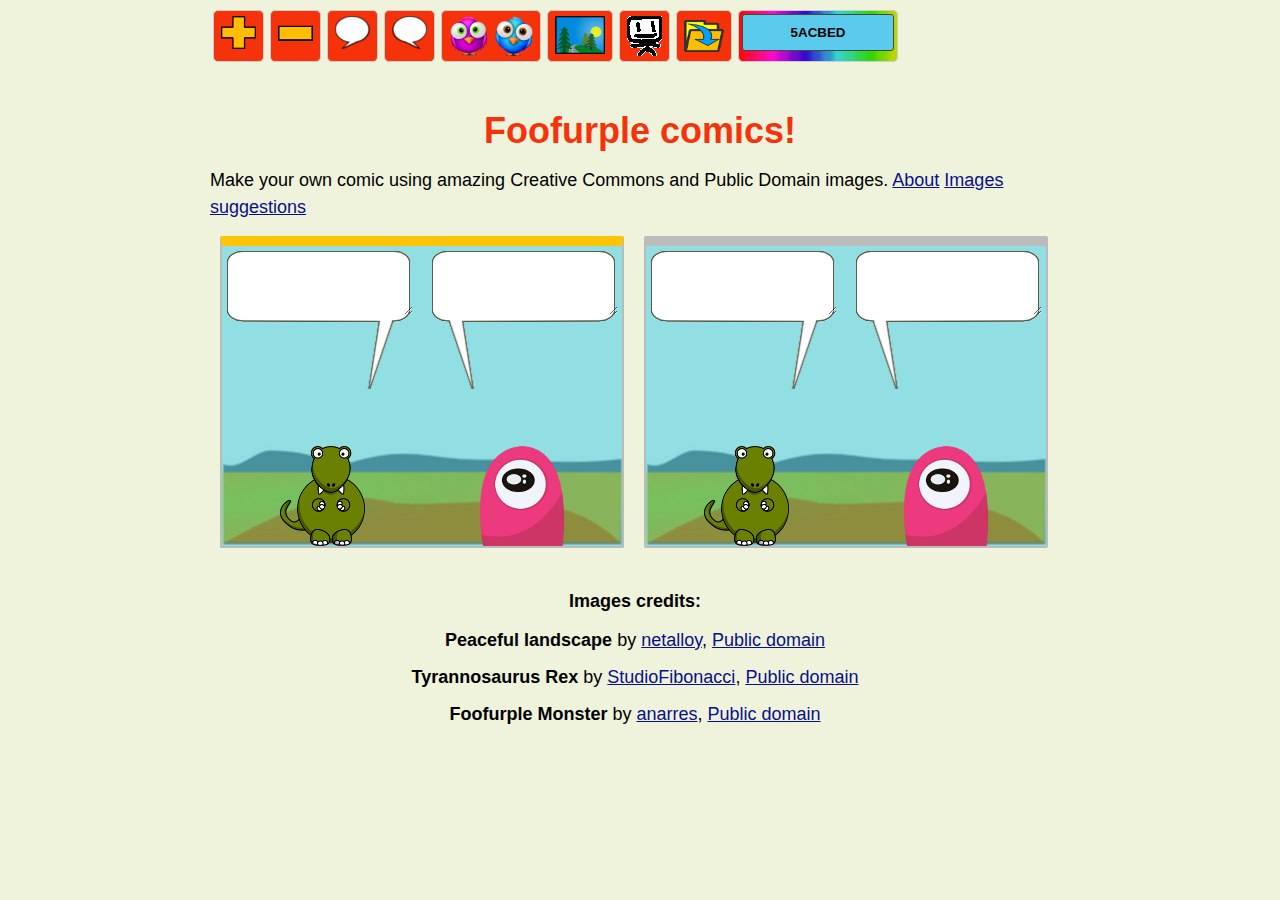
==== index.html @ 1d01554f "css tweaks" ====
<!DOCTYPE html>

<html>
<head>
<meta http-equiv="Content-Type" content="text/html;charset=utf-8">
<title>Foofurple comics!</title>
<meta name="description" content="Make your own webcomic mash-up using amazing Creative Commons and Public Domain images.">
<link rel="icon" type="image/png" href="kittyIcon.png">
<link rel="stylesheet" type="text/css" href="kittyStyle.css">

</head>

<body onload="getStarted()">

<div id="container">

<div id="chooseKitty" class="toggleDiv" tabindex="1" onBlur="document.getElementById('chooseKitty').style.visibility='hidden'">
    <div id="kittyLeft">        
    </div> <!--#kittyLeft-->
    <div id="kittyRight">
    </div> <!--#kittyRight-->
</div> <!--#chooseKitty-->

<div id="chooseBackgroundImage" class="toggleDiv" tabindex="2" onBlur="document.getElementById('chooseBackgroundImage').style.visibility='hidden'">    
</div> <!--#chooseBackgroundImage-->

<div id="controls">

    <div class="buttonFoo" title="New panel" onClick="newPanel()">
        <img style="width:35px;height:auto;" src="[data-uri]">
    </div>

    <div class="buttonFoo" title="Delete panel" onClick="deletePanel()">
       <img style="width:35px;height:auto;" src="[data-uri]">
    </div>

    <div class="buttonFoo" title="Bubble 1" onclick="toggleBubble(1)">
        <img src="[data-uri]">
    </div>

    <div class="buttonFoo" title="Bubble 2" onclick="toggleBubble(2)">
        <img src="[data-uri]" />
    </div>

    <div class="buttonFoo" title="Characters" onclick="chooseKitty()">
        <img src="[data-uri]">
    </div>

    <div class="buttonFoo" title="Background image" onclick="chooseBackgroundImage()">
        <img src="[data-uri]">
    </div>

    <div class="buttonFoo" title="Add your own image" onclick="addNewImage()">
        <img src="[data-uri]">
    </div>

    <div class="buttonFoo" title="Save" onclick="downloadImage()">
        <img src="[data-uri]">
    </div>

    <div class="buttonFoo colorWidget">
        <input type="text" class="color" value="3496CF"
            id="jscolor" onChange='changePanelBGColor()'>
    </div>

</div><!--#controls-->

<div style="height:100px;clear:both;"></div>

<div id="header">
    <h1>Foofurple comics!</h1>
    <p>
        Make your own comic using amazing Creative Commons and Public Domain images. <a href="about.html">About</a> <a href="images_suggestions.html">Images suggestions</a>
    </p>    
    <div style="clear:both;"></div>
</div> <!--#header-->


<div id="addNewImage" tabindex="3" class="popupDiv">


    <div class="close" onclick="document.getElementById('addNewImage').style.visibility='hidden'">
        <img src="images/close_icon.png" alt="close">
    </div>

    <h3>Add an image from your computer:</h3>

    <p>
        <input type="radio" name="addAnImage" class="radio" id="newKittyUrl">

        <label for="newKittyUrl">

        <img src="[data-uri]">
        Character image (100px by 100px)</label>
    </p>
    <p>
        <input type="radio" name="addAnImage" class="radio" id="newBgUrl" checked />




        <label for="newBgUrl">
        <img src="[data-uri]">
    Background image (400px by 300px)</label>
    </p>
    <br>
    <p style="text-align:left;">
        Select image file:
        <br><input type="file" id="fooFile">
    </p>

    <!-- Hacky way to get the div to expand to its max width -->
    <span style="visibility:hidden">
        0000000000000000000000000000000000000000000000000000000000000
        0000000000000000000000000000000000000000000000000000000000000
        0000000000000000000000000000000000000000000000000000000000000
    </span>

    <br><br>

</div> <!--#addNewImage-->



<div id="comicPanels"></div>



<div id="imagesMetadata">
</div> <!--#imagesMetadata-->



<div id="downloadDiv" tabindex="4" class="popupDiv">

    <div class="close" onclick="document.getElementById('downloadDiv').style.visibility='hidden'">
        <img src="images/close_icon.png" alt="close">
    </div>

    <p>
        <a id="downloadLink">
            Right-click to download your image
        </a>
    </p>
    <p>We suggest you choose a name like 'comic.png'.</p>
    <div id="downloadInfo"></div>

    <!-- Hacky way to get the div to expand to its max width -->
    <span style="visibility:hidden">
        0000000000000000000000000000000000000000000000000000000000000
        0000000000000000000000000000000000000000000000000000000000000
        0000000000000000000000000000000000000000000000000000000000000
    </span>

</div> <!--#downloadDiv-->


<canvas id="myCanvas">
</canvas>



<script type="text/javascript" src="artMetadata.js"></script>
<script type="text/javascript" src="models.js"></script>
<script type="text/javascript" src="display.js"></script>
<script type="text/javascript" src="controllers.js"></script>
<script type="text/javascript" src="imageSave.js"></script>
<script type="text/javascript" src="utils.js"></script>
<script type="text/javascript" src="jscolor/jscolor.js"></script>

</div> <!--#container-->

</body>
</html>
---- kittyStyle.css ----
@font-face
{
font-family: UbuntuMono;
src: url('fonts/UbuntuMono-R.ttf')
} 

/* General layout */
canvas {
    border: 10px solid grey;
}

* {
    margin: 0px;
    padding: 0px;
    border: 0px;
}
body {
    font-family: Arial, Helvetica, sans-serif;
    font-size: 18px;
    background-color: #f0f3db;
}
#container {
    min-width: 400px;
    max-width: 860px;
    margin: 0px auto;
}
#header {
    clear: both;
}


/* General typography  */
h1 {
    text-align:center;
    padding: 10px;
    color: #f6320b;
    font-size: 2em;
    clear: both;
}
h2 {
    font-size: 1.2em;
    font-weight:bold;
    text-align:center;
    padding: 10px 0px;
}
h3,h4,h5,h6 {
    font-size: 1em;
    font-weight:bold;
    text-align:center;
    padding: 10px 0px;
}

p {
    padding: 5px 0px;
    line-height: 1.5em;
}
a {
    text-decoration: underline;
    color: #07108C;
}
a:hover {
    color: #0C1BEB;
}
input {
    border: 1px solid black;
    border-radius: 3px;
    padding: 3px 6px;
}
input.radio {
    margin-right: 10px;
    background-color:yellow;
}
button {
    border: 1px solid black;
    border-radius: 3px;
    padding: 4px 8px;
    cursor: pointer;
    font-size: 1.1em;
}
label {
    cursor: pointer;
}


/* About page */

#about li {
    padding: 8px 0px;
    padding-left: 20px;
}
#about h2, #about h3 {
    padding-top: 25px;
}

 
/* Control size of images */
img.charImg {
    width: 100px;
    height: 100px;
}


/* Buttons / Controls */

div#controls {
    z-index: 9;
    background-color: #f0f3db;
    position: fixed;
    top: 0;
}
div.buttonFoo {
    text-align: left;
    background-color:#f6320b;
    border: 1px solid #cccccc;
    margin: 10px 3px;
    margin-bottom: 0px;
    float: left;
    border-radius: 5px;
    cursor:pointer;
    height: 50px;
}
div.buttonFoo:hover {
    background-color: #ff1c97;
}
div.buttonFoo a {
    display: block; 
    font-size: 1.1em;
    color: #ffffff;
    text-decoration: none;
}
div.buttonFoo img {
    padding: 5px 7px;  
}


/* Color widget */

div.colorWidget {
    background-image:url([data-uri]);
    border: 1px solid #cccccc;
    margin: 10px 3px;
    border-radius: 5px;
}
div.colorWidget input {
    padding: 10px 0px;
    font-weight: bold;
    display: block;
    width: 150px;
    text-align: center;
    border: 1px solid #434A3A;
    margin: 3px;
    cursor: text;
}

/* White toggleDivs for choosing kitties or background art */

div.toggleDiv {
    position: absolute;
    top: 0px;
    left: 0px;
    width: 95%;
    max-height: 60%;
    background-color: #ffffff;
    background-image:url('images/sinus.png');
    z-index: 10;
    visibility: hidden;
    border-radius: 35px;
    overflow: scroll;
    padding-bottom: 20px;
}
div.toggleDiv img {
    cursor: pointer;
    background-image:url('images/clear.png');
}
div#chooseKitty h3 {
    font-size: 2em;
}
div#chooseKitty img {
    width: 70px;
    height: 70px;
    padding: 3px;
    margin: 0px;
}
#kittyLeft {
    width:45%;
    float:left;
}
#kittyRight {
    width:50%;
    float:left;
    border-left:3px dashed blue;
}
div#chooseBackgroundImage img {
    width: 120px;
    height: 80px;
    padding: 5px;
}
div#removeBackgroundArt {
    cursor: pointer;
    margin-bottom: 10px;
}
div#removeBackgroundArt a {
    background-color: #ffffff;
    display: block;
    padding: 2px;
    color: #f6320b;
    text-align:center;
    text-decoration: none;
    border: 2px solid #f6320b;
    border-radius: 5px;
}
div#removeBackgroundArt a:hover {
    background-color:yellow;
    text-decoration: none;
}
.highlight {
    background-color: yellow;
}


/* Various other divs */

.popupDiv {
    min-width: 100px;
    max-width: 800px;
    margin: 10px auto;
    max-height: 60%;
    position: fixed;
    top: 10px;
    z-index: 99;
    visibility: hidden;
    background-color: #fff;
    padding: 5px 15px;
    border-radius: 5px;
    border: 3px solid #f6320b;
    overflow: auto;
}

a#downloadLink {
    display: block;
    font-size: 1.5em;
    text-align: center;
    padding: 10px 0px;
}

#downloadDiv textarea {
    border: 2px solid #aaa;
    background-color: #fff;
    width: 100%;
    height: auto;
    font-size: 1em;
}


/* Metadata */

div#imagesMetadata {
    margin-top: 50px;
    margin-bottom: 50px;
    padding: 15px;
    padding-top: 5px;
    clear: both;
    text-align: center;
    max-width: 820px;
}

.close {
    float: right;
    margin: 5px;
    padding: 2px 6px;
    border-radius: 5px;
    cursor: pointer;
    position: relative;
    top: -5px;
    left: 15px;
}
.close:hover {
    background-color: #dddddd;
}
.little {
    font-size: 0.9em;
}

/* Comic panels */

#comicPanels {
    min-height: 300px;
}

div.backgroundArt {
    width:400px;
    height:300px;
    border: 2px solid #bbbbbb;
    border-top: 10px solid #bbbbbb;
    z-index: 1;
    float: left;
    margin: 10px;
    position: relative;
    border-radius: 2px;
    background-size:400px 300px;
    background-repeat:no-repeat;
}
div.backgroundArt img {
    z-index: 2;
}
img.kitty1, img.kitty2 {
    width: 100px;
    height: 100px;
}
.leftBubbleImage {
    position: absolute;
    top: 5px;
    left: 5px;
}
.rightBubbleImage {
    position: absolute;
    top: 5px;
    left: 210px;
}
.textarea1 {
    z-index: 3;
    position: absolute;
    background-color: transparent;
    overflow:hidden;
    font-family:UbuntuMono;
    font-size: 14px;
    font-weight: normal;
}
.textarea2 {
    z-index: 3;
    position: absolute;
    background-color: transparent;
    overflow:hidden;
    font-family:UbuntuMono;
    font-size: 14px;
    font-weight: normal;
}
.kitty1 {
    position: absolute;
    top: 200px;
    left: 50px;
}
.kitty2 {
    position: absolute;
    top: 200px;
    left: 250px;
}

/* Canvas */

#myCanvas {
    display: none;
}
.extraSpace {
    padding: 5px 30px;
}
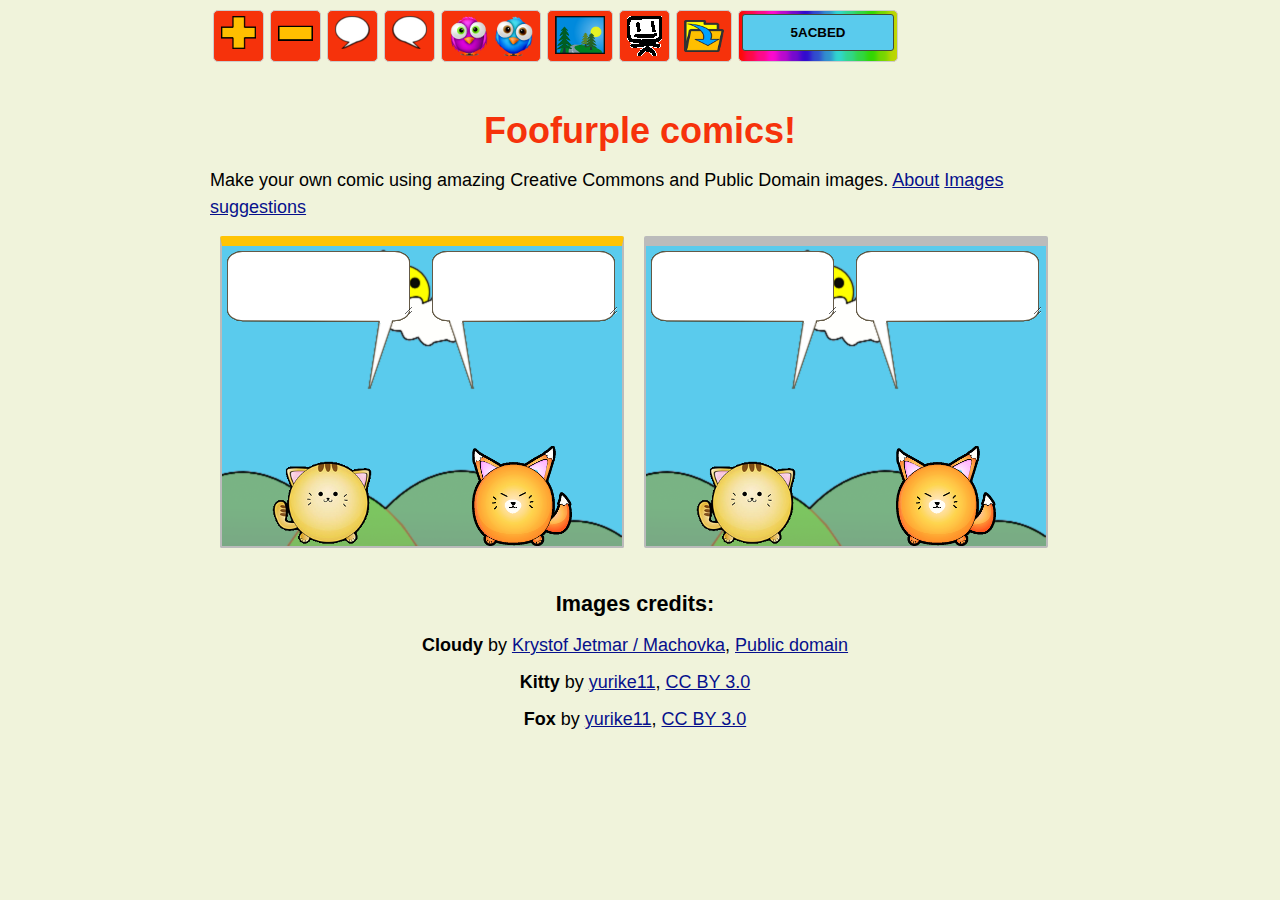
==== commit 738a3904: "foo" ====
--- a/index.html
+++ b/index.html
@@ -83,7 +83,11 @@
         <img src="images/close_icon.png" alt="close">
     </div>
 
-    <h3>Add an image from your computer:</h3>
+
+    <h3>Please select an image file:</h3>
+    <input type="file" id="fooFile">
+
+    <br><br>
 
     <p>
         <input type="radio" name="addAnImage" class="radio" id="newKittyUrl">
@@ -96,17 +100,9 @@
     <p>
         <input type="radio" name="addAnImage" class="radio" id="newBgUrl" checked />
 
-
-
-
         <label for="newBgUrl">
         <img src="[data-uri]">
     Background image (400px by 300px)</label>
-    </p>
-    <br>
-    <p style="text-align:left;">
-        Select image file:
-        <br><input type="file" id="fooFile">
     </p>
 
     <!-- Hacky way to get the div to expand to its max width -->
@@ -115,8 +111,6 @@
         0000000000000000000000000000000000000000000000000000000000000
         0000000000000000000000000000000000000000000000000000000000000
     </span>
-
-    <br><br>
 
 </div> <!--#addNewImage-->
 
--- a/kittyStyle.css
+++ b/kittyStyle.css
@@ -44,7 +44,7 @@
     padding: 10px 0px;
 }
 h3,h4,h5,h6 {
-    font-size: 1em;
+    font-size: 1.2em;
     font-weight:bold;
     text-align:center;
     padding: 10px 0px;
@@ -234,6 +234,10 @@
     border-radius: 5px;
     border: 3px solid #f6320b;
     overflow: auto;
+}
+
+#addNewImage h3 {
+    text-align: left;
 }
 
 a#downloadLink {
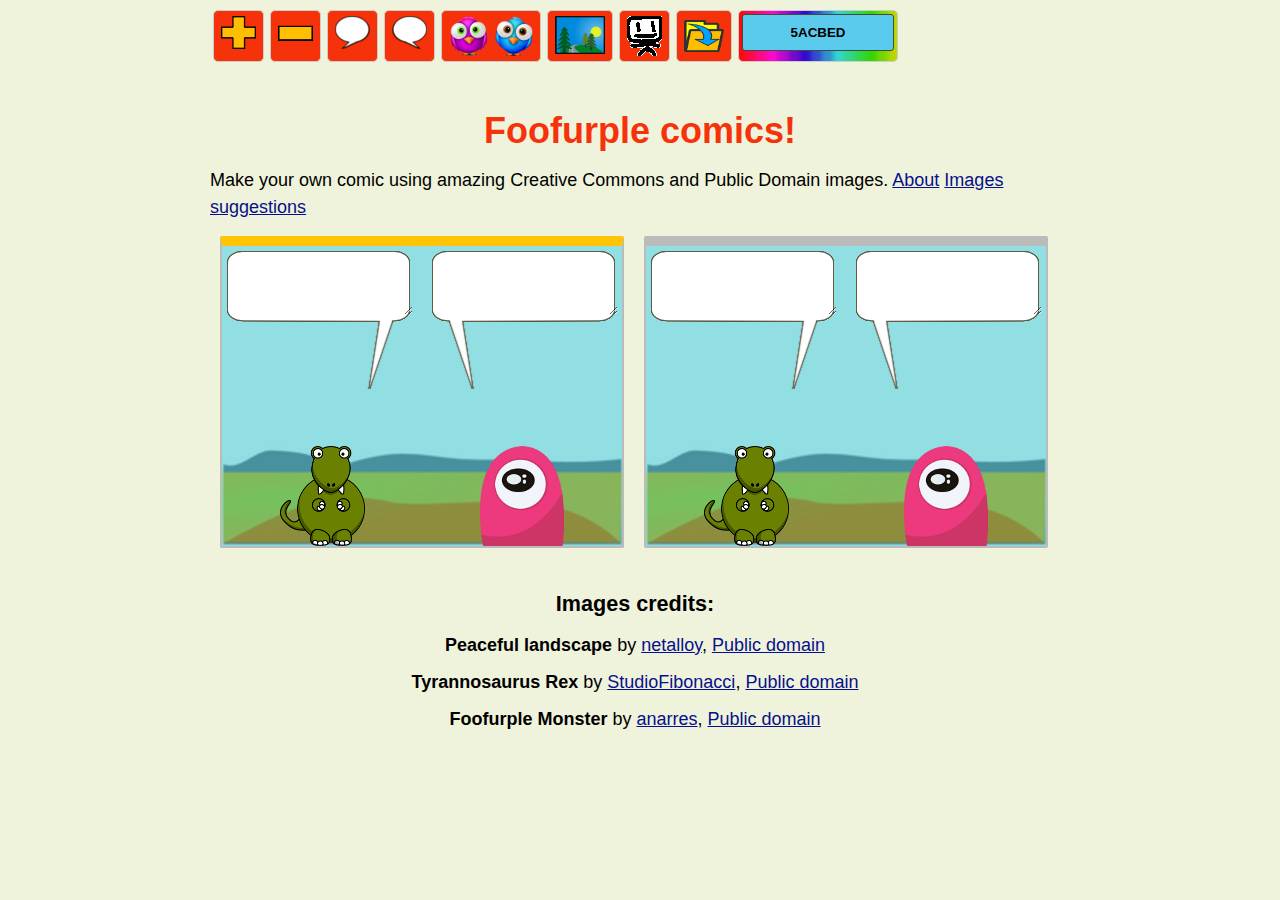
==== commit 0560626d: "removed some global vars to speed up imagesave" ====
--- a/index.html
+++ b/index.html
@@ -75,23 +75,16 @@
     <div style="clear:both;"></div>
 </div> <!--#header-->
 
-
 <div id="addNewImage" tabindex="3" class="popupDiv">
-
 
     <div class="close" onclick="document.getElementById('addNewImage').style.visibility='hidden'">
         <img src="images/close_icon.png" alt="close">
     </div>
-
-
     <h3>Please select an image file:</h3>
     <input type="file" id="fooFile">
-
     <br><br>
-
     <p>
         <input type="radio" name="addAnImage" class="radio" id="newKittyUrl">
-
         <label for="newKittyUrl">
 
         <img src="[data-uri]">
@@ -114,23 +107,15 @@
 
 </div> <!--#addNewImage-->
 
-
-
 <div id="comicPanels"></div>
 
-
-
-<div id="imagesMetadata">
-</div> <!--#imagesMetadata-->
-
+<div id="imagesMetadata"></div> <!--#imagesMetadata-->
 
 
 <div id="downloadDiv" tabindex="4" class="popupDiv">
-
     <div class="close" onclick="document.getElementById('downloadDiv').style.visibility='hidden'">
         <img src="images/close_icon.png" alt="close">
     </div>
-
     <p>
         <a id="downloadLink">
             Right-click to download your image
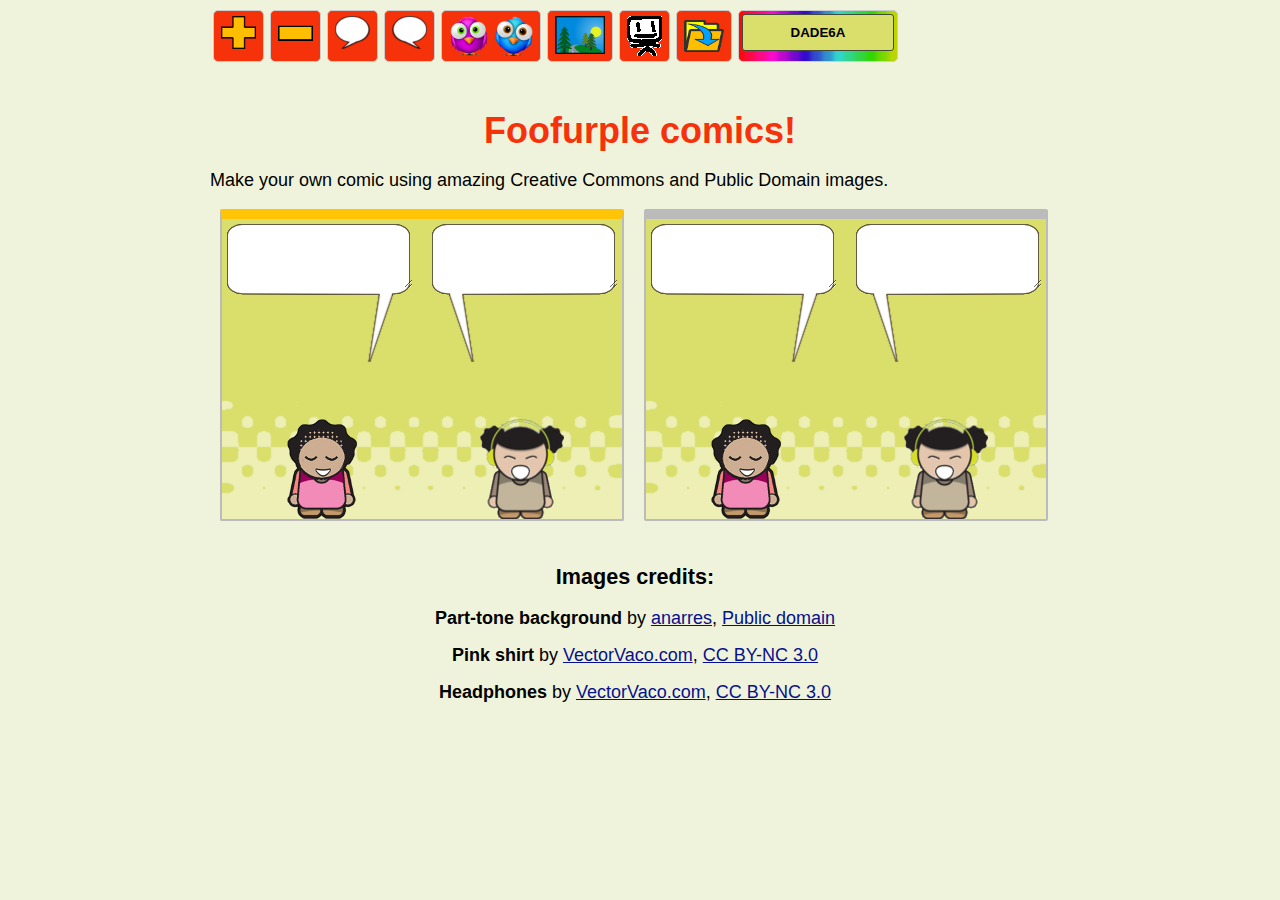
==== commit af8b1e0b: "nicer versions of yurike cute animals. ." ====
--- a/index.html
+++ b/index.html
@@ -70,7 +70,7 @@
 <div id="header">
     <h1>Foofurple comics!</h1>
     <p>
-        Make your own comic using amazing Creative Commons and Public Domain images. <a href="about.html">About</a> <a href="images_suggestions.html">Images suggestions</a>
+        Make your own comic using amazing Creative Commons and Public Domain images.
     </p>    
     <div style="clear:both;"></div>
 </div> <!--#header-->
@@ -102,7 +102,6 @@
     <span style="visibility:hidden">
         0000000000000000000000000000000000000000000000000000000000000
         0000000000000000000000000000000000000000000000000000000000000
-        0000000000000000000000000000000000000000000000000000000000000
     </span>
 
 </div> <!--#addNewImage-->
@@ -128,7 +127,6 @@
     <span style="visibility:hidden">
         0000000000000000000000000000000000000000000000000000000000000
         0000000000000000000000000000000000000000000000000000000000000
-        0000000000000000000000000000000000000000000000000000000000000
     </span>
 
 </div> <!--#downloadDiv-->
--- a/kittyStyle.css
+++ b/kittyStyle.css
@@ -223,7 +223,7 @@
 .popupDiv {
     min-width: 100px;
     max-width: 800px;
-    margin: 10px auto;
+    margin: 5px auto;
     max-height: 60%;
     position: fixed;
     top: 10px;
@@ -232,7 +232,8 @@
     background-color: #fff;
     padding: 5px 15px;
     border-radius: 5px;
-    border: 3px solid #f6320b;
+    border: 12px solid #BFB5A6;
+    box-shadow: 1px 1px 3px #92865f;
     overflow: auto;
 }
 
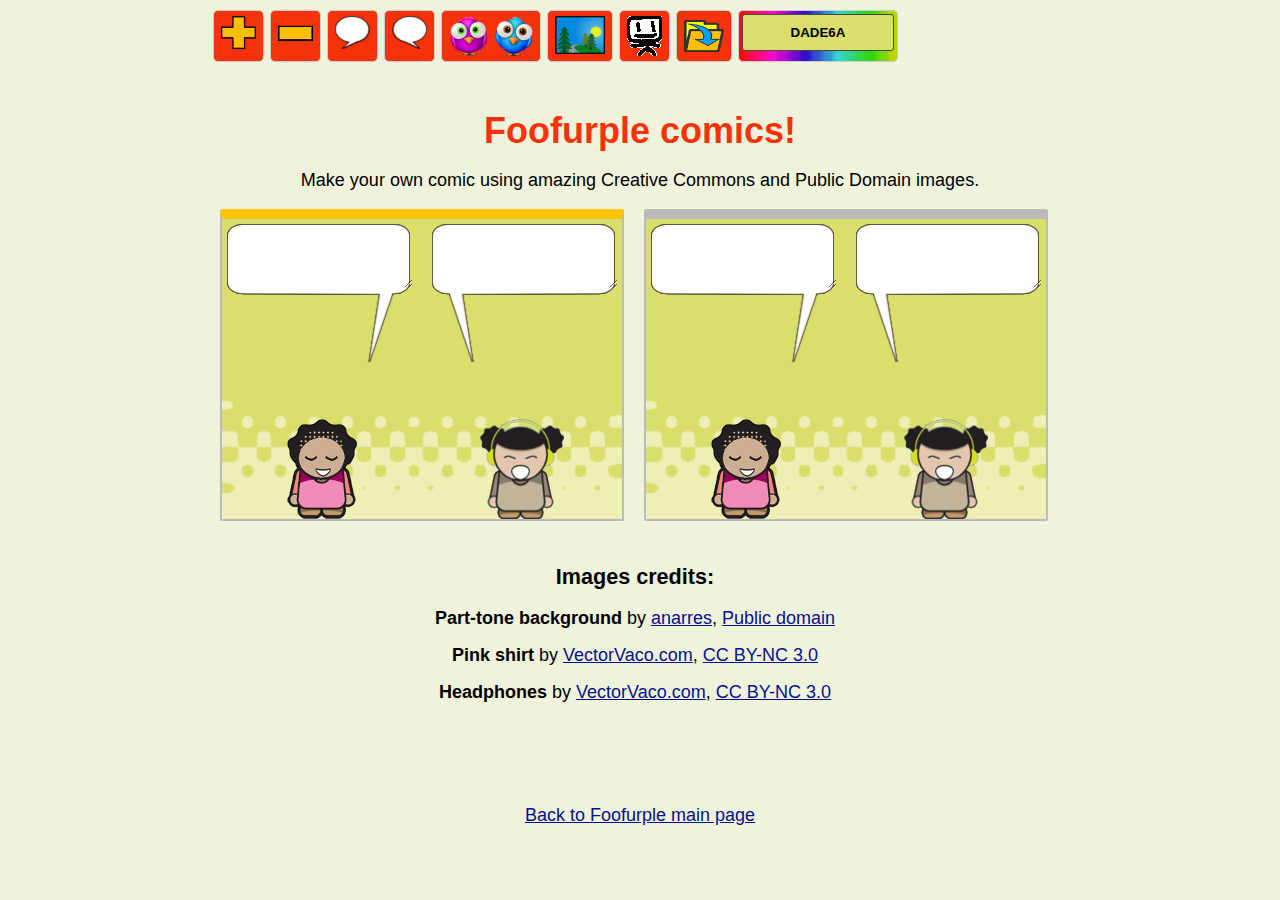
==== commit a94f62cf: "Added image credits in text form along with download link" ====
--- a/index.html
+++ b/index.html
@@ -5,7 +5,7 @@
 <meta http-equiv="Content-Type" content="text/html;charset=utf-8">
 <title>Foofurple comics!</title>
 <meta name="description" content="Make your own webcomic mash-up using amazing Creative Commons and Public Domain images.">
-<link rel="icon" type="image/png" href="kittyIcon.png">
+<link rel="icon" type="image/png" href="images/cuteCatIcon.png">
 <link rel="stylesheet" type="text/css" href="kittyStyle.css">
 
 </head>
@@ -69,7 +69,7 @@
 
 <div id="header">
     <h1>Foofurple comics!</h1>
-    <p>
+    <p style="text-align:center;">
         Make your own comic using amazing Creative Commons and Public Domain images.
     </p>    
     <div style="clear:both;"></div>
@@ -132,6 +132,15 @@
 </div> <!--#downloadDiv-->
 
 
+
+
+
+<br>
+
+<p style="text-align:center">
+    <a href="http://foofurple.com/index.html">Back to Foofurple main page</a>
+</p>
+
 <canvas id="myCanvas">
 </canvas>
 
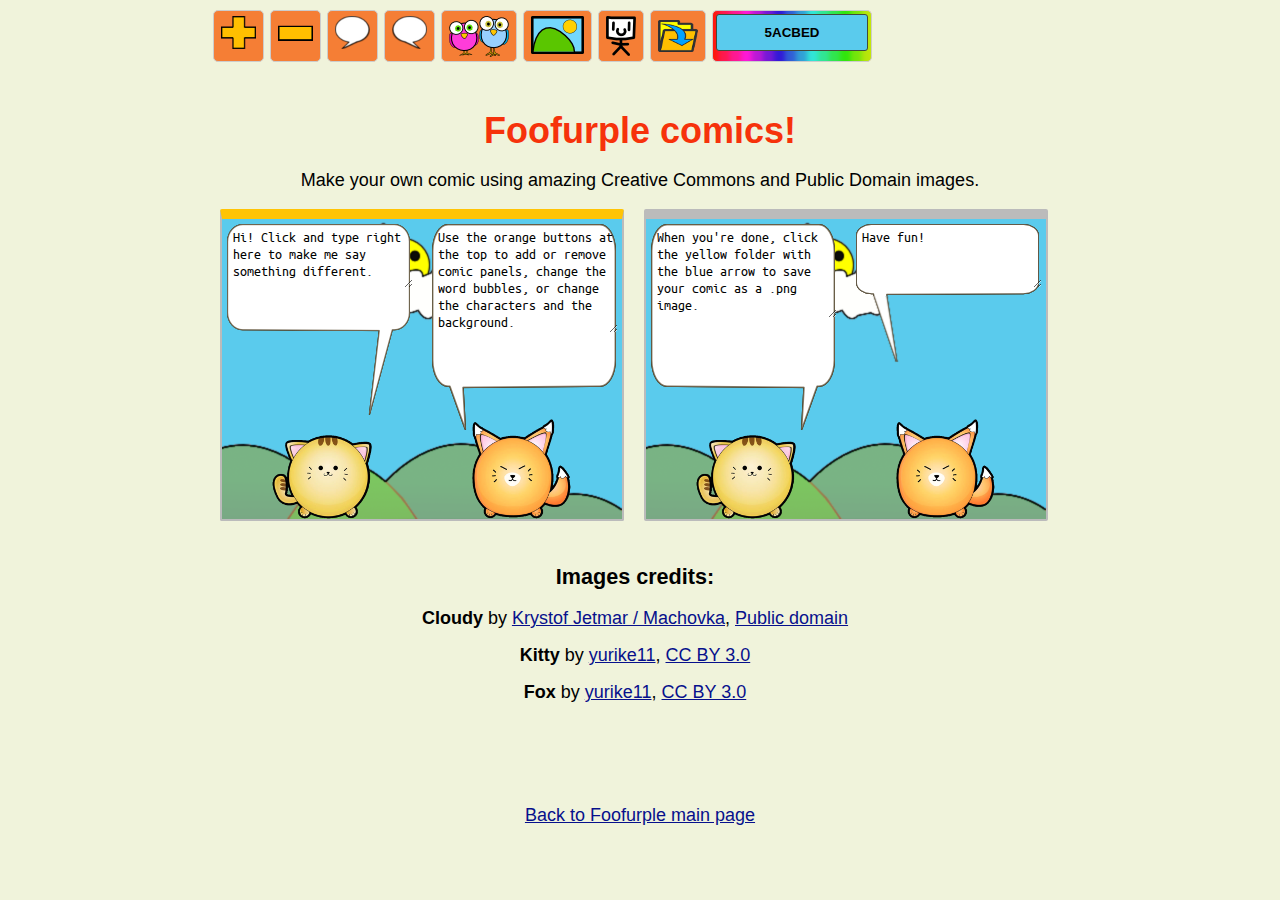
==== commit 2b8530f6: "helpful initial text" ====
--- a/index.html
+++ b/index.html
@@ -43,15 +43,18 @@
     </div>
 
     <div class="buttonFoo" title="Characters" onclick="chooseKitty()">
-        <img src="[data-uri]">
+        <img src="googley-eye-birds.png">
+        <!--<img src="[data-uri]">-->
     </div>
 
     <div class="buttonFoo" title="Background image" onclick="chooseBackgroundImage()">
-        <img src="[data-uri]">
+        <img src="sunny.png">
+        <!--<img src="[data-uri]">-->
     </div>
 
     <div class="buttonFoo" title="Add your own image" onclick="addNewImage()">
-        <img src="[data-uri]">
+    <img src="stickFigure.png">
+    <!--<img src="[data-uri]">-->
     </div>
 
     <div class="buttonFoo" title="Save" onclick="downloadImage()">
--- a/kittyStyle.css
+++ b/kittyStyle.css
@@ -80,18 +80,6 @@
 label {
     cursor: pointer;
 }
-
-
-/* About page */
-
-#about li {
-    padding: 8px 0px;
-    padding-left: 20px;
-}
-#about h2, #about h3 {
-    padding-top: 25px;
-}
-
  
 /* Control size of images */
 img.charImg {
@@ -111,6 +99,7 @@
 div.buttonFoo {
     text-align: left;
     background-color:#f6320b;
+background-color: #f57e35;
     border: 1px solid #cccccc;
     margin: 10px 3px;
     margin-bottom: 0px;
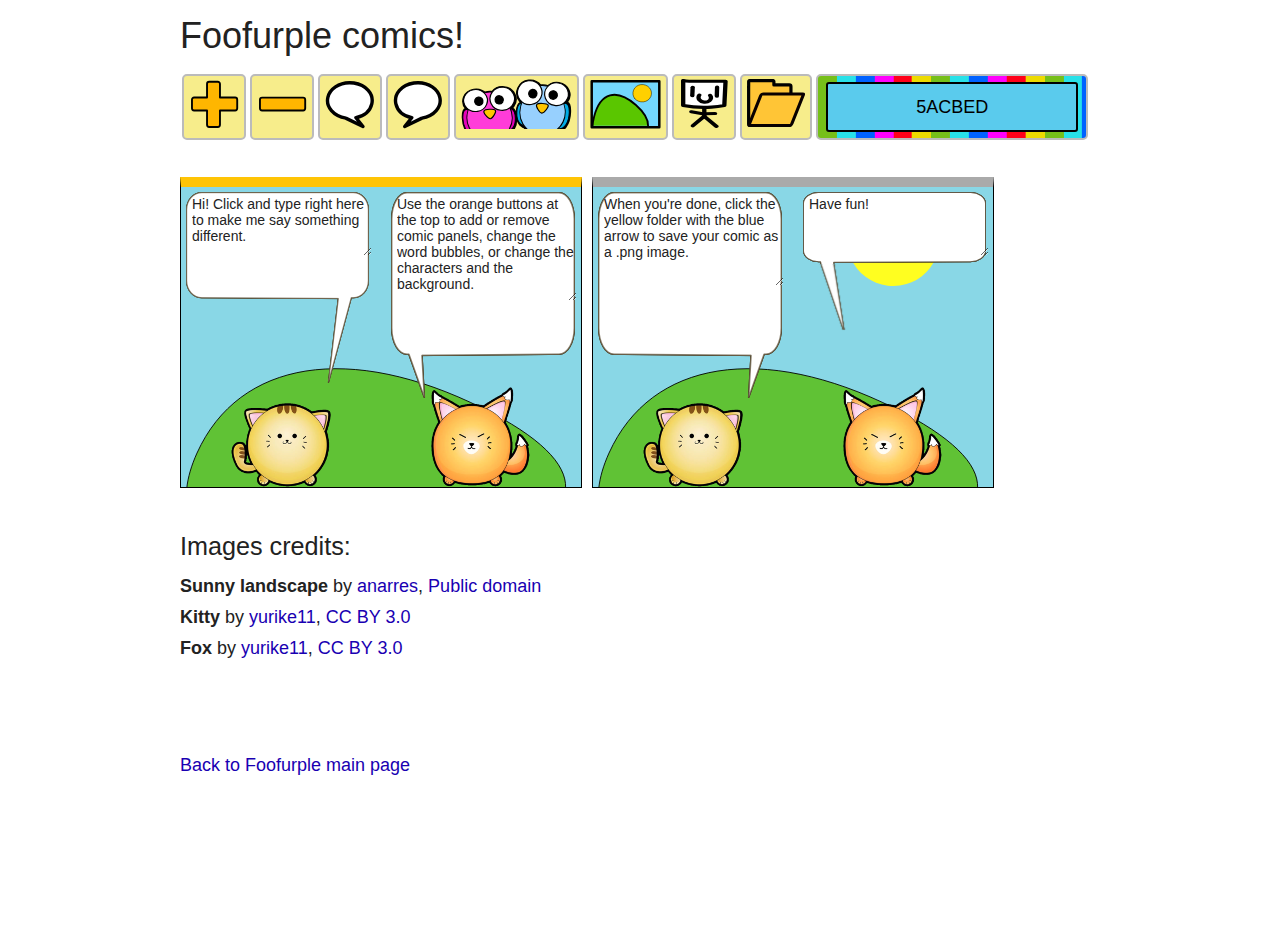
==== commit be363230: "foo" ====
--- a/index.html
+++ b/index.html
@@ -6,13 +6,19 @@
 <title>Foofurple comics!</title>
 <meta name="description" content="Make your own webcomic mash-up using amazing Creative Commons and Public Domain images.">
 <link rel="icon" type="image/png" href="images/cuteCatIcon.png">
-<link rel="stylesheet" type="text/css" href="kittyStyle.css">
+
+<link rel="stylesheet" type="text/css" href="./css/general.css">
+<link rel="stylesheet" type="text/css" href="./css/controls.css">
+<link rel="stylesheet" type="text/css" href="./css/panels.css">
+<link rel="stylesheet" type="text/css" href="./css/toggleDivs.css">
+<link rel="stylesheet" type="text/css" href="./css/otherDivs.css">
 
 </head>
 
 <body onload="getStarted()">
 
 <div id="container">
+<div id="innerContainer">
 
 <div id="chooseKitty" class="toggleDiv" tabindex="1" onBlur="document.getElementById('chooseKitty').style.visibility='hidden'">
     <div id="kittyLeft">        
@@ -24,41 +30,47 @@
 <div id="chooseBackgroundImage" class="toggleDiv" tabindex="2" onBlur="document.getElementById('chooseBackgroundImage').style.visibility='hidden'">    
 </div> <!--#chooseBackgroundImage-->
 
+<div id="headerAndControls">
+<!--style="position:fixed;top:0px;"-->
+
+
+<div id="header">
+    <h1>Foofurple comics!</h1>
+</div> <!--#header-->
+
+
 <div id="controls">
 
     <div class="buttonFoo" title="New panel" onClick="newPanel()">
-        <img style="width:35px;height:auto;" src="[data-uri]">
+        <img src="./images/plus.svg">
     </div>
 
     <div class="buttonFoo" title="Delete panel" onClick="deletePanel()">
-       <img style="width:35px;height:auto;" src="[data-uri]">
+        <img src="./images/minus.svg">
     </div>
 
     <div class="buttonFoo" title="Bubble 1" onclick="toggleBubble(1)">
-        <img src="[data-uri]">
+        <img src="./images/bubbleIconLeft.svg">
     </div>
 
     <div class="buttonFoo" title="Bubble 2" onclick="toggleBubble(2)">
-        <img src="[data-uri]" />
+        <img src="./images/bubbleIconRight.svg">
     </div>
 
     <div class="buttonFoo" title="Characters" onclick="chooseKitty()">
-        <img src="googley-eye-birds.png">
-        <!--<img src="[data-uri]">-->
+        <img src="./images/googleyIcon.svg">
     </div>
 
     <div class="buttonFoo" title="Background image" onclick="chooseBackgroundImage()">
-        <img src="sunny.png">
-        <!--<img src="[data-uri]">-->
+        <img src="./images/sunnyLandscapeIcon.svg">
     </div>
 
     <div class="buttonFoo" title="Add your own image" onclick="addNewImage()">
-    <img src="stickFigure.png">
-    <!--<img src="[data-uri]">-->
+        <img src="./images/stickFigure.svg">
     </div>
 
     <div class="buttonFoo" title="Save" onclick="downloadImage()">
-        <img src="[data-uri]">
+        <img src="./images/folderDownload.svg">
     </div>
 
     <div class="buttonFoo colorWidget">
@@ -68,15 +80,8 @@
 
 </div><!--#controls-->
 
-<div style="height:100px;clear:both;"></div>
+</div> <!--#headerAndControls-->
 
-<div id="header">
-    <h1>Foofurple comics!</h1>
-    <p style="text-align:center;">
-        Make your own comic using amazing Creative Commons and Public Domain images.
-    </p>    
-    <div style="clear:both;"></div>
-</div> <!--#header-->
 
 <div id="addNewImage" tabindex="3" class="popupDiv">
 
@@ -89,16 +94,15 @@
     <p>
         <input type="radio" name="addAnImage" class="radio" id="newKittyUrl">
         <label for="newKittyUrl">
-
-        <img src="[data-uri]">
+        <img src="./images/googleyIcon.svg">
         Character image (100px by 100px)</label>
     </p>
     <p>
         <input type="radio" name="addAnImage" class="radio" id="newBgUrl" checked />
-
         <label for="newBgUrl">
-        <img src="[data-uri]">
-    Background image (400px by 300px)</label>
+            <img src="./images/sunnyLandscapeIcon.svg">
+            Background image (400px by 300px)
+        </label>
     </p>
 
     <!-- Hacky way to get the div to expand to its max width -->
@@ -109,6 +113,8 @@
 
 </div> <!--#addNewImage-->
 
+<div style="clear:both;"></div>
+
 <div id="comicPanels"></div>
 
 <div id="imagesMetadata"></div> <!--#imagesMetadata-->
@@ -118,45 +124,28 @@
     <div class="close" onclick="document.getElementById('downloadDiv').style.visibility='hidden'">
         <img src="images/close_icon.png" alt="close">
     </div>
-    <p>
-        <a id="downloadLink">
-            Right-click to download your image
-        </a>
-    </p>
-    <p>We suggest you choose a name like 'comic.png'.</p>
+    <p><a id="downloadLink">To save your image: right-click, then 'Save as', then set the file name to 'comic.png' or something like that.</a></p>
     <div id="downloadInfo"></div>
-
-    <!-- Hacky way to get the div to expand to its max width -->
-    <span style="visibility:hidden">
-        0000000000000000000000000000000000000000000000000000000000000
-        0000000000000000000000000000000000000000000000000000000000000
-    </span>
-
 </div> <!--#downloadDiv-->
-
-
-
-
 
 <br>
 
-<p style="text-align:center">
-    <a href="http://foofurple.com/index.html">Back to Foofurple main page</a>
-</p>
+<p><a href="http://foofurple.com/index.html">Back to Foofurple main page</a></p>
 
 <canvas id="myCanvas">
 </canvas>
 
 
 
-<script type="text/javascript" src="artMetadata.js"></script>
-<script type="text/javascript" src="models.js"></script>
-<script type="text/javascript" src="display.js"></script>
-<script type="text/javascript" src="controllers.js"></script>
-<script type="text/javascript" src="imageSave.js"></script>
-<script type="text/javascript" src="utils.js"></script>
-<script type="text/javascript" src="jscolor/jscolor.js"></script>
+<script type="text/javascript" src="js/artMetadata.js"></script>
+<script type="text/javascript" src="js/models.js"></script>
+<script type="text/javascript" src="js/display.js"></script>
+<script type="text/javascript" src="js/controllers.js"></script>
+<script type="text/javascript" src="js/imageSave.js"></script>
+<script type="text/javascript" src="js/utils.js"></script>
+<script type="text/javascript" src="js/jscolor/jscolor.js"></script>
 
+</div> <!--#innerContainer-->
 </div> <!--#container-->
 
 </body>
--- a/css/general.css
+++ b/css/general.css
@@ -0,0 +1,92 @@
+* {
+    margin: 0px;
+    padding: 0px;
+    border: 0px;
+    font-family: Arial, Helvetica, sans-serif;
+    font-size: 18px;
+    color: #222;
+}
+
+
+/* TYPOGRAPHY */
+
+h1,h2,h3,h4,h5,h6 { 
+    font-weight: normal;
+    text-align: left;
+}
+h1 {
+    font-size: 2em;
+    padding: 5px 0px;
+}
+h2,h3,h4,h5,h6 {
+    font-size: 1.4em;
+    padding: 10px 0px;
+}
+p {
+    padding: 5px 0px;
+}
+li {
+    padding: 5px 0px;
+    line-height: 1.4em;
+    margin-left: 30px;
+}
+a {
+    color: #1900b2;
+    text-decoration: none;
+    font-weight: regular;
+}
+a:hover {
+    color: #006abc;
+}
+a.current {
+    color: #6c6552;
+    cursor: text;
+}
+input, textarea, button {
+    font-size: 1em;
+    padding: 2px 5px;
+    border: 2px solid #888;
+    border-radius: 3px;
+}
+button {
+    background-color: #f7f5dd;
+    cursor: pointer;
+}
+button:hover {
+    background-color: #fff;
+}
+
+/* BOXES / page layout */
+
+html {
+    width: 100%;
+}
+#container {
+    width: 940px;
+    max-width: 100%;
+    margin: 10px auto;
+}
+#innerContainer {
+    margin: 0px 10px;
+}
+
+/* Every child of the container has a max-width equal to the 
+    width of its parent container.  */
+
+#container * {
+    max-width: 100%;
+}
+#header {
+    clear: both;
+}
+#footer {
+    clear: both;
+    width: 100%;
+    padding-top: 5px;
+    margin-top: 40px;
+    margin-bottom: 60px;
+}
+
+canvas {
+    visibility: hidden;
+}
--- a/css/controls.css
+++ b/css/controls.css
@@ -0,0 +1,35 @@
+div#controls {
+    margin: 10px 0px;
+}
+
+div.buttonFoo {
+    background-color: #f7ed8b;
+    padding: 3px 5px;
+    margin: 2px;
+    float: left;
+    border: 2px solid #bbb;
+    border-radius: 5px;
+    cursor: pointer;
+    height: 56px;
+}
+div.buttonFoo:hover {
+    background-color: #feed0b;
+}
+div.buttonFoo embed {
+    cursor: pointer;
+}
+
+/* Color widget */
+
+div.colorWidget {
+    background-image:url("../images/rainbow.svg");
+}
+div.colorWidget input {
+    color: #000;
+    border: 2px solid #000;
+    padding: 8px;
+    margin: 3px;
+    height: 30px;
+    text-align: center;
+    cursor: text;
+}
--- a/css/panels.css
+++ b/css/panels.css
@@ -0,0 +1,64 @@
+/* Comic panels */
+
+#comicPanels {
+    min-height: 300px;
+    min-width: 400px;
+    margin: 25px 0px;
+    background-image:url('../images/load-grey.gif');
+    background-repeat: no-repeat;
+
+}
+
+div.backgroundArt {
+    width:400px;
+    height:300px;
+    border: 1px solid #000;
+    border-top: 10px solid #aaa;
+    z-index: 1;
+    float: left;
+    margin: 10px;
+    margin-left: 0px;
+    position: relative;
+    background-size:400px 300px;
+    background-repeat:no-repeat;
+}
+div.backgroundArt img {
+    z-index: 2;
+}
+img.kitty1, img.kitty2 {
+    width: 100px;
+    height: 100px;
+}
+.leftBubbleImage {
+    position: absolute;
+    top: 5px;
+    left: 5px;
+}
+.rightBubbleImage {
+    position: absolute;
+    top: 5px;
+    left: 210px;
+}
+.textarea1, .textarea2 {
+    z-index: 3;
+    border: none;
+    padding: 0px;
+    margin: 0px;
+    position: absolute;
+    background-color: transparent;
+    overflow: hidden;
+    font-family: "Trebuchet MS", Helvetica, sans-serif;
+    font-size: 14px;
+}
+.kitty1 {
+    position: absolute;
+    top: 200px;
+    left: 50px;
+}
+.kitty2 {
+    position: absolute;
+    top: 200px;
+    left: 250px;
+}
+
+
--- a/css/toggleDivs.css
+++ b/css/toggleDivs.css
@@ -0,0 +1,67 @@
+
+/* White toggleDivs for choosing kitties or background art */
+
+div.toggleDiv {
+    position: absolute;
+    top: 0px;
+    left: 0px;
+    width: 95%;
+    max-height: 60%;
+    background-color: #ffffff;
+    background-image:url('../images/checks.svg');
+    z-index: 10;
+    visibility: hidden;
+    overflow: scroll;
+    padding-bottom: 20px;
+    box-shadow: 1px 1px 3px #92865f;
+}
+div.toggleDiv img {
+    cursor: pointer;
+    background-image:url('../images/clear.png');
+}
+div#chooseKitty h3 {
+    font-size: 2em;
+}
+div#chooseKitty img {
+    width: 70px;
+    height: 70px;
+    padding: 3px;
+    margin: 0px;
+}
+#kittyLeft {
+    width:45%;
+    float:left;
+}
+#kittyRight {
+    width:50%;
+    float:left;
+    border-left:3px dashed blue;
+}
+div#chooseBackgroundImage img {
+    width: 120px;
+    height: 80px;
+    padding: 5px;
+}
+div#removeBackgroundArt {
+    cursor: pointer;
+    margin-bottom: 10px;
+}
+div#removeBackgroundArt a {
+    background-color: #ffffff;
+    display: block;
+    padding: 2px;
+    color: #f6320b;
+    text-align:center;
+    text-decoration: none;
+    border: 2px solid #f6320b;
+    border-radius: 5px;
+}
+div#removeBackgroundArt a:hover {
+    background-color:yellow;
+    text-decoration: none;
+}
+.highlight {
+    background-color: yellow;
+}
+
+
--- a/css/otherDivs.css
+++ b/css/otherDivs.css
@@ -0,0 +1,65 @@
+/* Various other divs */
+
+.popupDiv {
+    position: absolute;
+    top: 0px;
+    left: 0px;
+    width: 95%;
+    max-height: 60%;
+    background-color: #ffffff;
+    position: fixed;
+    top: 10px;
+    z-index: 99;
+    visibility: hidden;
+    background-color: #fff;
+    padding: 5px 15px;
+    border-radius: 5px;
+    border: 12px solid #BFB5A6;
+    box-shadow: 1px 1px 3px #92865f;
+    overflow: auto;
+}
+
+a#downloadLink {
+    display: block;
+    font-size: 1.5em;
+    padding: 10px 0px;
+}
+
+#downloadDiv textarea {
+    border: 2px solid #aaa;
+    background-color: #fff;
+    width: 100%;
+    height: auto;
+    padding: 2px;
+    font-size: 0.8em;
+}
+
+
+/* Metadata */
+
+div#imagesMetadata {
+    margin-top: 50px;
+    margin-bottom: 50px;
+    padding-bottom: 15px;
+    padding-top: 5px;
+    clear: both;
+    max-width: 820px;
+}
+
+.close {
+    float: right;
+    margin: 5px;
+    padding: 2px 6px;
+    border-radius: 5px;
+    cursor: pointer;
+    position: relative;
+    top: -5px;
+    left: 15px;
+}
+.close:hover {
+    background-color: #dddddd;
+}
+.little {
+    font-size: 0.9em;
+}
+
